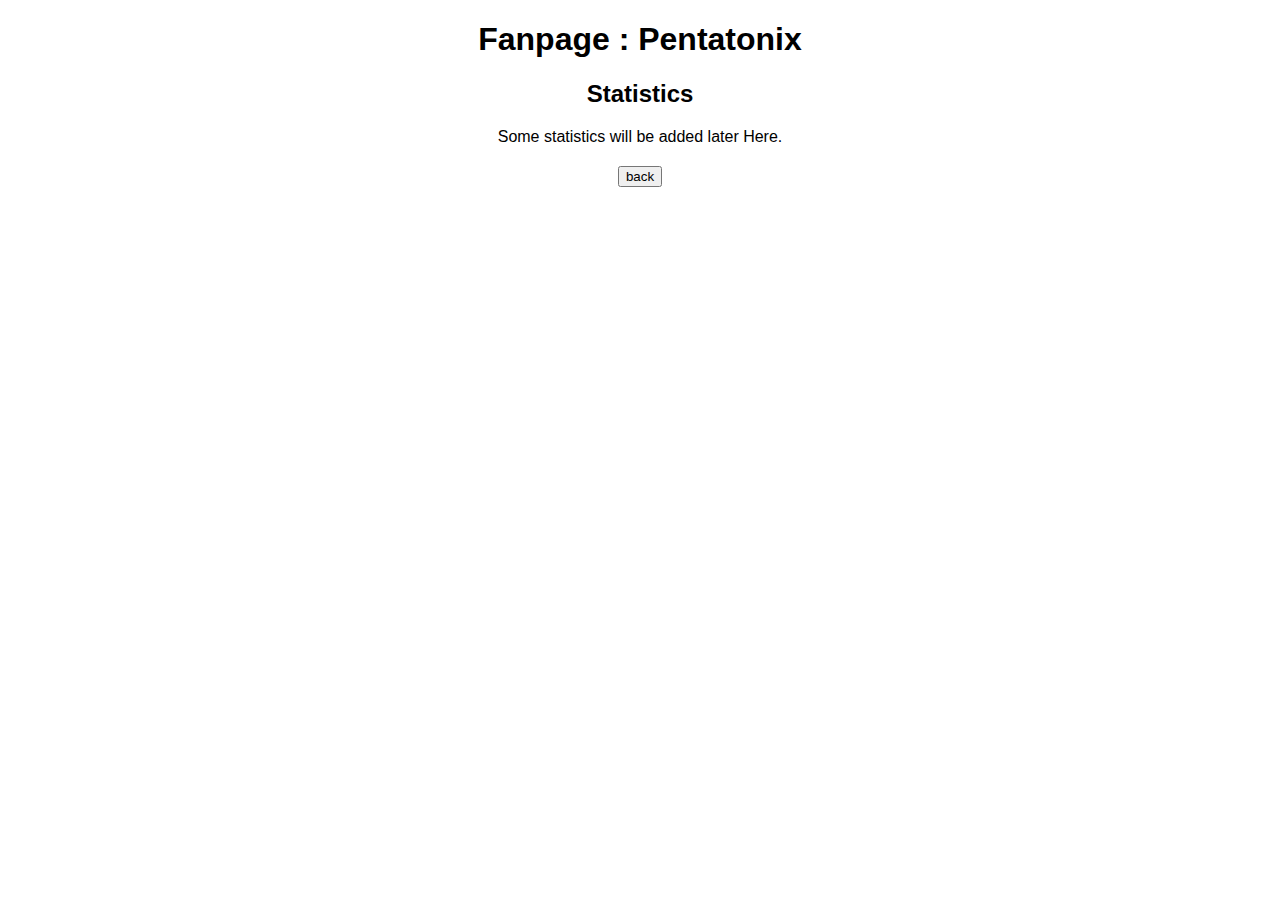
==== statistics.html @ f683f71f "first commit" ====
<!DOCTYPE html>
<html lang="en">
<head>
    <meta charset="UTF-8">
    <meta name="viewport" content="width=device-width, initial-scale=1.0">
    <title>Fanpage: Statistics</title>
    <link rel="stylesheet" href="style.css">
</head>
<body>
    <div class="title">
        <h1>Fanpage : Pentatonix</h1>
    </div>
    <div class="subtitle">
        <h2>Statistics</h2>
    </div>
    <div class="statistics">
        Some statistics will be added later Here.
    </div>
    <a href="index.html"><input type="button" value="back"></a>
</body>
</html>
---- style.css ----
body{
    text-align: center;
    font-family: 'Trebuchet MS', 'Lucida Sans Unicode', 'Lucida Grande', 'Lucida Sans', Arial, sans-serif;
}

div{
    margin-bottom: 20px;
}
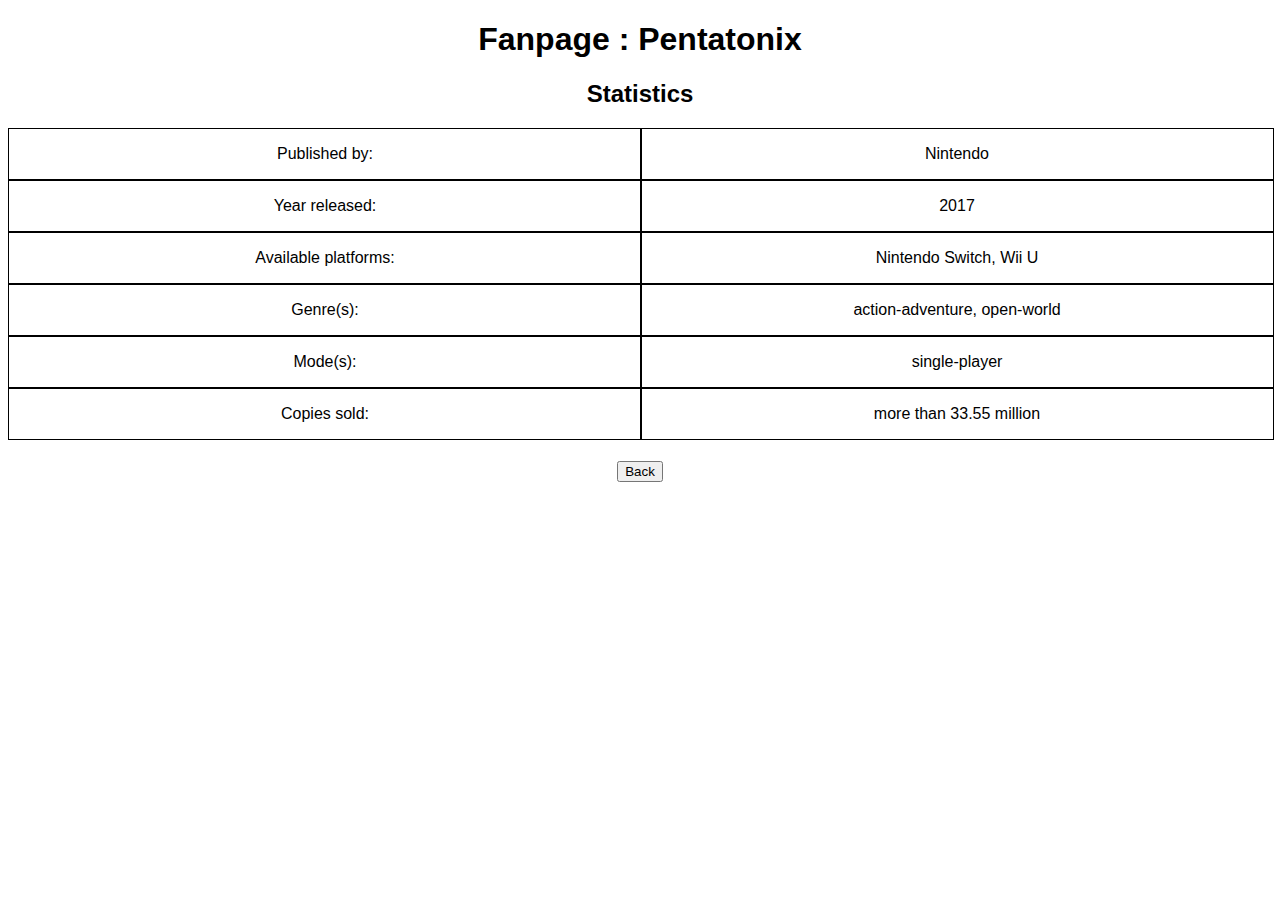
==== commit 7039eec1: "added statistics for bonus" ====
--- a/statistics.html
+++ b/statistics.html
@@ -14,8 +14,49 @@
         <h2>Statistics</h2>
     </div>
     <div class="statistics">
-        Some statistics will be added later Here.
+        <div class="table">
+            <div class="column">
+                <div class="row">
+                    <p>Published by:</p>
+                </div>
+                <div class="row">
+                    <p>Year released:</p>
+                </div>
+                <div class="row">
+                    <p>Available platforms:</p>
+                </div>
+                <div class="row">
+                    <p>Genre(s):</p>
+                </div>
+                <div class="row">
+                    <p>Mode(s):</p>
+                </div>
+                <div class="row">
+                    <p>Copies sold:</p>
+                </div>
+            </div>
+            <div class="column">
+                <div class="row">
+                    <p>Nintendo</p>
+                </div>
+                <div class="row">
+                    <p>2017</p>
+                </div>
+                <div class="row">
+                    <p>Nintendo Switch, Wii U</p>
+                </div>
+                <div class="row">
+                    <p>action-adventure, open-world</p>
+                </div>
+                <div class="row">
+                    <p>single-player</p>
+                </div>
+                <div class="row">
+                    <p>more than 33.55 million</p>
+                </div>
+            </div>
+        </div>
     </div>
-    <a href="index.html"><input type="button" value="back"></a>
+    <a href="index.html"><input type="button" value="Back"></a>
 </body>
 </html>
--- a/style.css
+++ b/style.css
@@ -5,4 +5,20 @@
 
 div{
     margin-bottom: 20px;
+}
+
+.table {
+    display: flex;
+}
+
+.column {
+    margin-bottom: 1px;
+    width: 50%;
+}
+
+.row {
+    border: 1px black solid;
+    height: 50px;
+    margin: auto;
+    width: 100%;
 }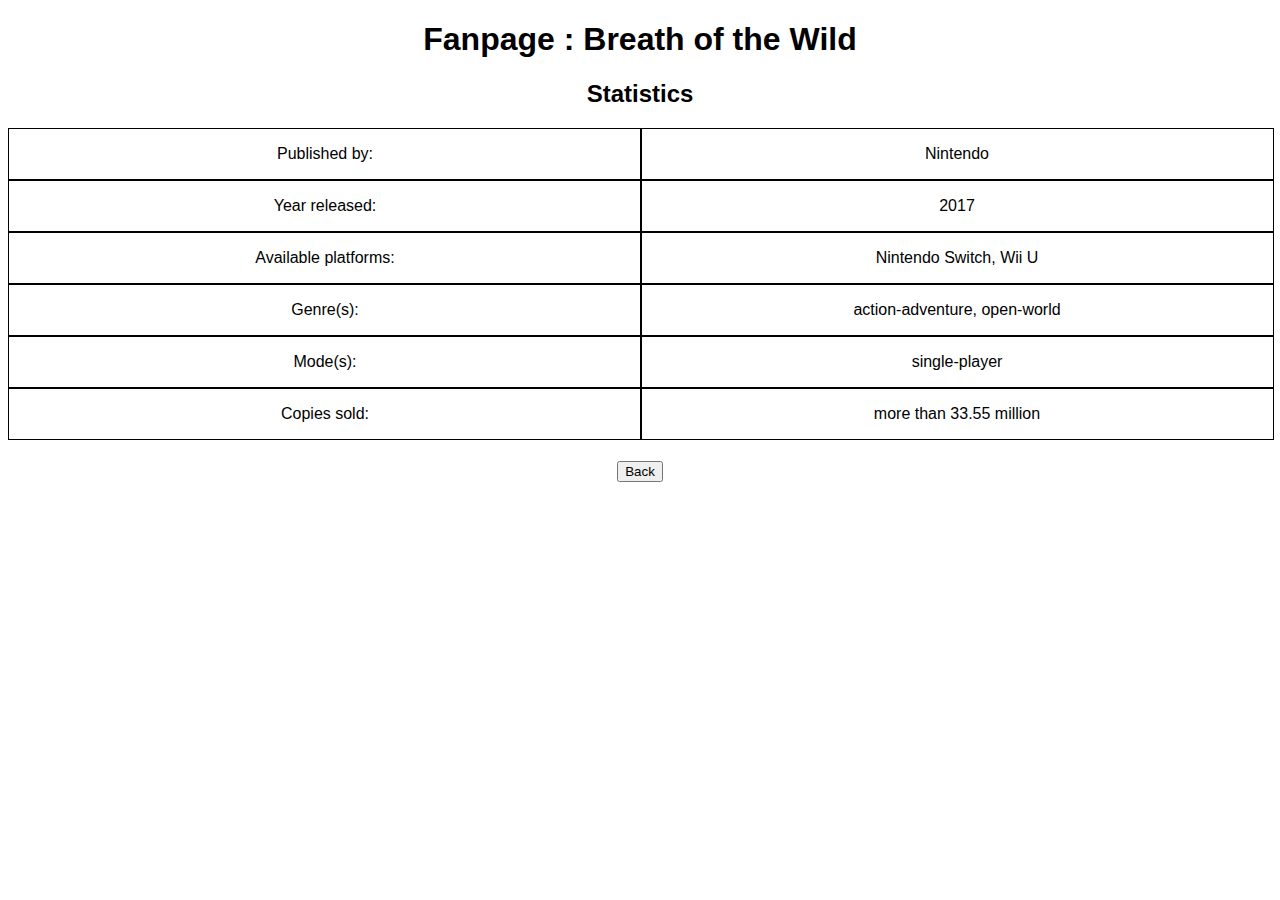
==== commit e3df4ee9: "added homework + fixed typos" ====
--- a/statistics.html
+++ b/statistics.html
@@ -8,7 +8,7 @@
 </head>
 <body>
     <div class="title">
-        <h1>Fanpage : Pentatonix</h1>
+        <h1>Fanpage : Breath of the Wild</h1>
     </div>
     <div class="subtitle">
         <h2>Statistics</h2>
--- a/style.css
+++ b/style.css
@@ -16,9 +16,19 @@
     width: 50%;
 }
 
+
 .row {
     border: 1px black solid;
     height: 50px;
     margin: auto;
     width: 100%;
+}
+
+.photo {
+    display: block;
+    height: 300px;
+    width: 450px;
+    border-radius: 5px;
+    margin-left: auto;
+    margin-right: auto;
 }